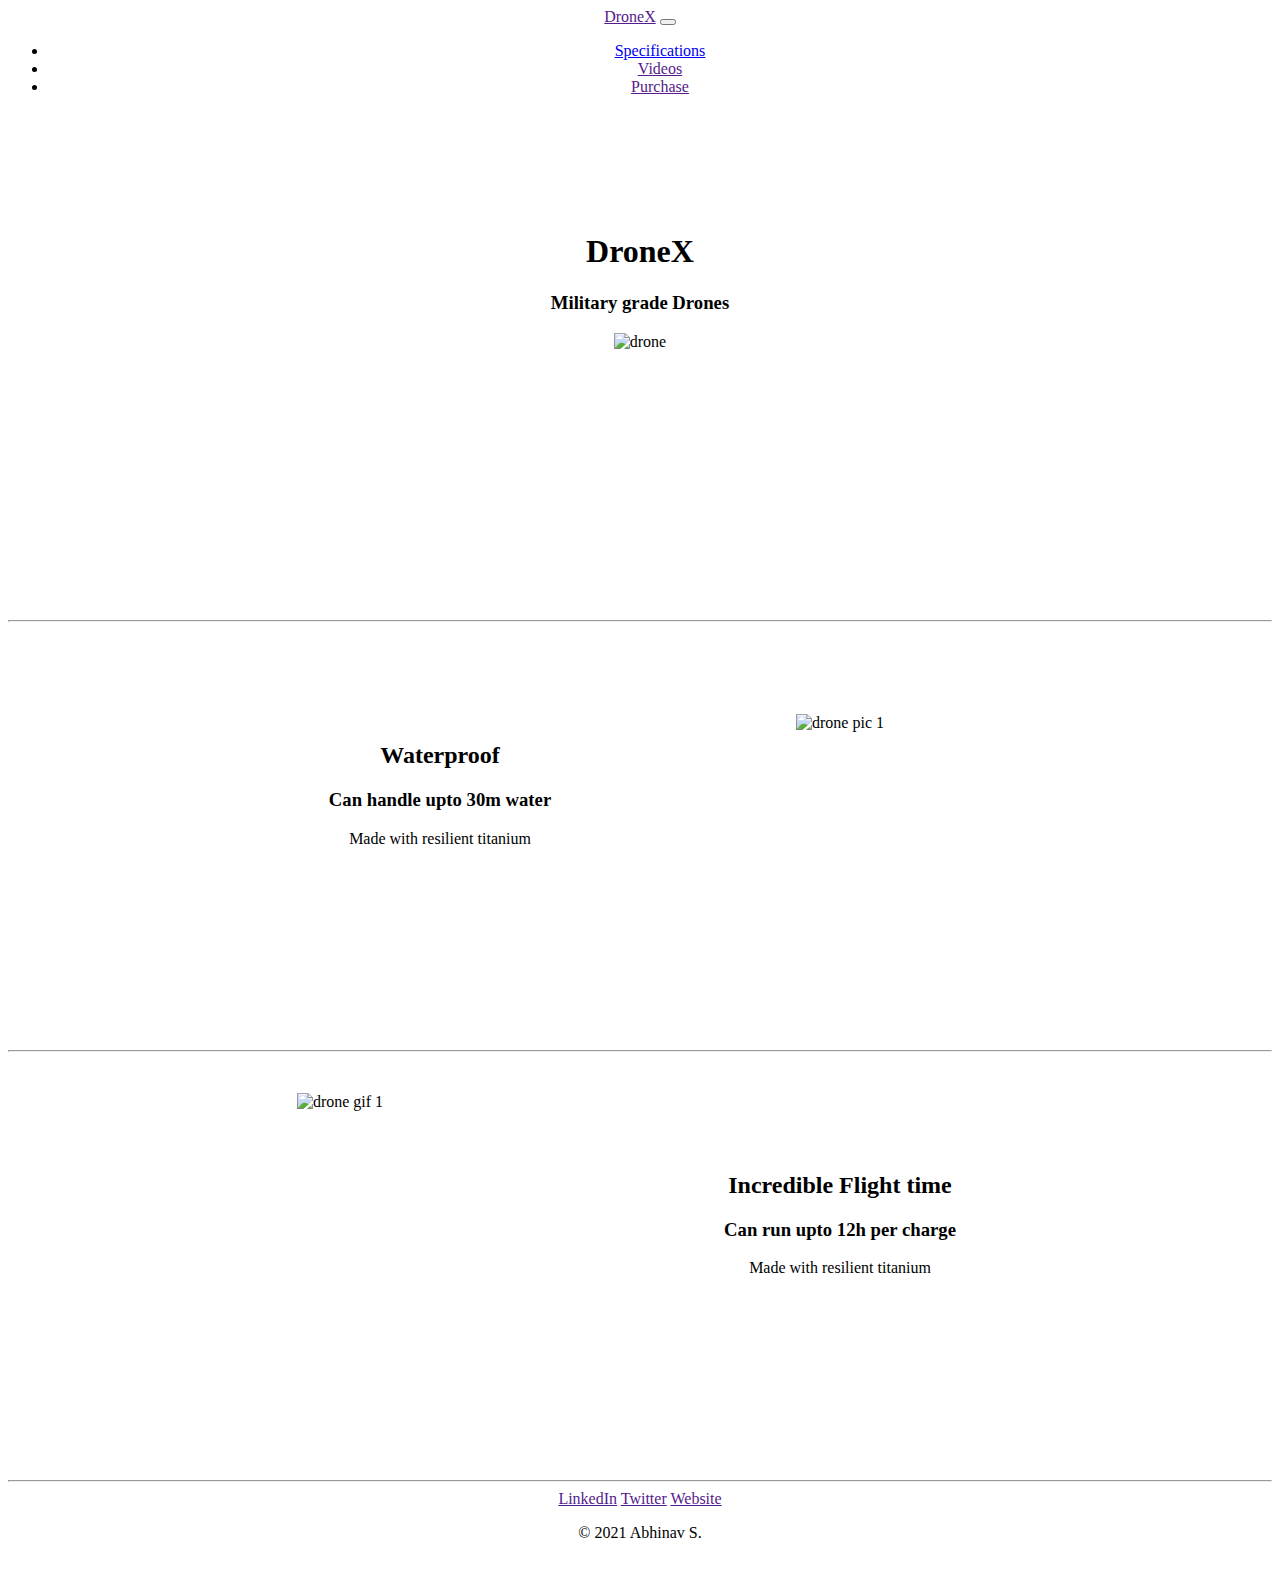
==== home.html @ 3ac06222 "Rename index.html to home.html" ====
<!DOCTYPE html>
<html lang="en" dir="ltr">
  <head>
    <meta charset="utf-8">
    <title>Bootstrap installation</title>
    <link rel="stylesheet" href="https://cdn.jsdelivr.net/npm/bootstrap@4.6.0/dist/css/bootstrap.min.css" integrity="sha384-B0vP5xmATw1+K9KRQjQERJvTumQW0nPEzvF6L/Z6nronJ3oUOFUFpCjEUQouq2+l" crossorigin="anonymous">
    <link rel="stylesheet" href="css/style.css">
  </head>
  <body>
    <nav class="navbar navbar-expand-lg bg-dark navbar-dark">
      <a class="navbar-brand" href="">DroneX</a>
      <button class="navbar-toggler" type="button" data-toggle="collapse" data-target="#navbarSupportedContent" aria-controls="navbarSupportedContent" aria-expanded="false" aria-label="Toggle navigation">
        <span class="navbar-toggler-icon"></span>
      </button>
      <div class="collapse navbar-collapse" id="navbarSupportedContent">
      <ul class="navbar-nav ml-auto">
        <li class="nav-item">
          <a class="nav-link" href="specifications.html">Specifications</a>
        </li>
        <li class="nav-item">
          <a class="nav-link" href="">Videos</a>
        </li>
        <li class="nav-item">
          <a class="nav-link" href="">Purchase</a>
        </li>
      </ul>
     </div>
    </nav>


    <div class="middle-container">
      <div class="middle-container-1">
        <h1 class="helloworld">DroneX</h1>
        <h3>Military grade Drones</h3>
      </div>
      <img class="drone1" src="https://images-na.ssl-images-amazon.com/images/I/61j4acmknmL._AC_SL1500_.jpg" alt="drone">
    </div>
    <hr>
    <div class="mc-2">

      <div class="spec-1">
        <h2>Waterproof</h2>
        <h3>Can handle upto 30m water</h3>
        <p>Made with resilient titanium</p>
        <img class="drone-pic-1" src="https://images-na.ssl-images-amazon.com/images/I/71HNW1YfAXL._AC_SL1500_.jpg" alt="drone pic 1">

      </div>
      <hr>
      <div class="spec-2">
        <h2>Incredible Flight time</h2>
        <h3>Can run upto 12h per charge</h3>
        <p>Made with resilient titanium</p>
        <img class="drone-gif-1" src="https://media.giphy.com/media/vfZ7EwPyLnnRm/giphy.gif" alt="drone gif 1">

      </div>
      <hr>

    </div>

    <div class="bottom-container">
      <a class="footer-link" href="">LinkedIn</a>
      <a class="footer-link" href="">Twitter</a>
      <a class="footer-link" href="">Website</a>
      <p class="bottomnote">© 2021 Abhinav S.</p>
    </div>

    <script src="https://code.jquery.com/jquery-3.2.1.slim.min.js" integrity="sha384-KJ3o2DKtIkvYIK3UENzmM7KCkRr/rE9/Qpg6aAZGJwFDMVNA/GpGFF93hXpG5KkN" crossorigin="anonymous"></script>
    <script src="https://cdnjs.cloudflare.com/ajax/libs/popper.js/1.12.9/umd/popper.min.js" integrity="sha384-ApNbgh9B+Y1QKtv3Rn7W3mgPxhU9K/ScQsAP7hUibX39j7fakFPskvXusvfa0b4Q" crossorigin="anonymous"></script>
    <script src="https://maxcdn.bootstrapcdn.com/bootstrap/4.0.0/js/bootstrap.min.js" integrity="sha384-JZR6Spejh4U02d8jOt6vLEHfe/JQGiRRSQQxSfFWpi1MquVdAyjUar5+76PVCmYl" crossorigin="anonymous"></script>

  </body>
</html>
---- css/style.css ----
body{
  text-align: center;

    overflow-x:hidden;
}


.middle-container-1{
  margin-top: 50px;
}
.middle-container{
  margin-top: 0;
  height: 500px;
}
.middle-container-1{
  margin-top: 0;
  padding-top: 100px;
}
.bottom-container{
  z-index: 2;
}
.spec-1{
  position:relative;
  right: 200px;
  top: 100px;
  height: 400px;
}



.spec-2{
  height: 400px;
  position:relative;
  left: 200px;
  top: 100px;
  z-index: -1;

}
.drone1{
   height: 400px;
   width: 400px;
}

.drone-pic-1{
  height: 200px;
  position: relative;
  left:400px;
  bottom: 150px;

}

.drone-gif-1{
  height: 300px;
  position: relative;
  right: 500px;
  bottom: 200px;

}
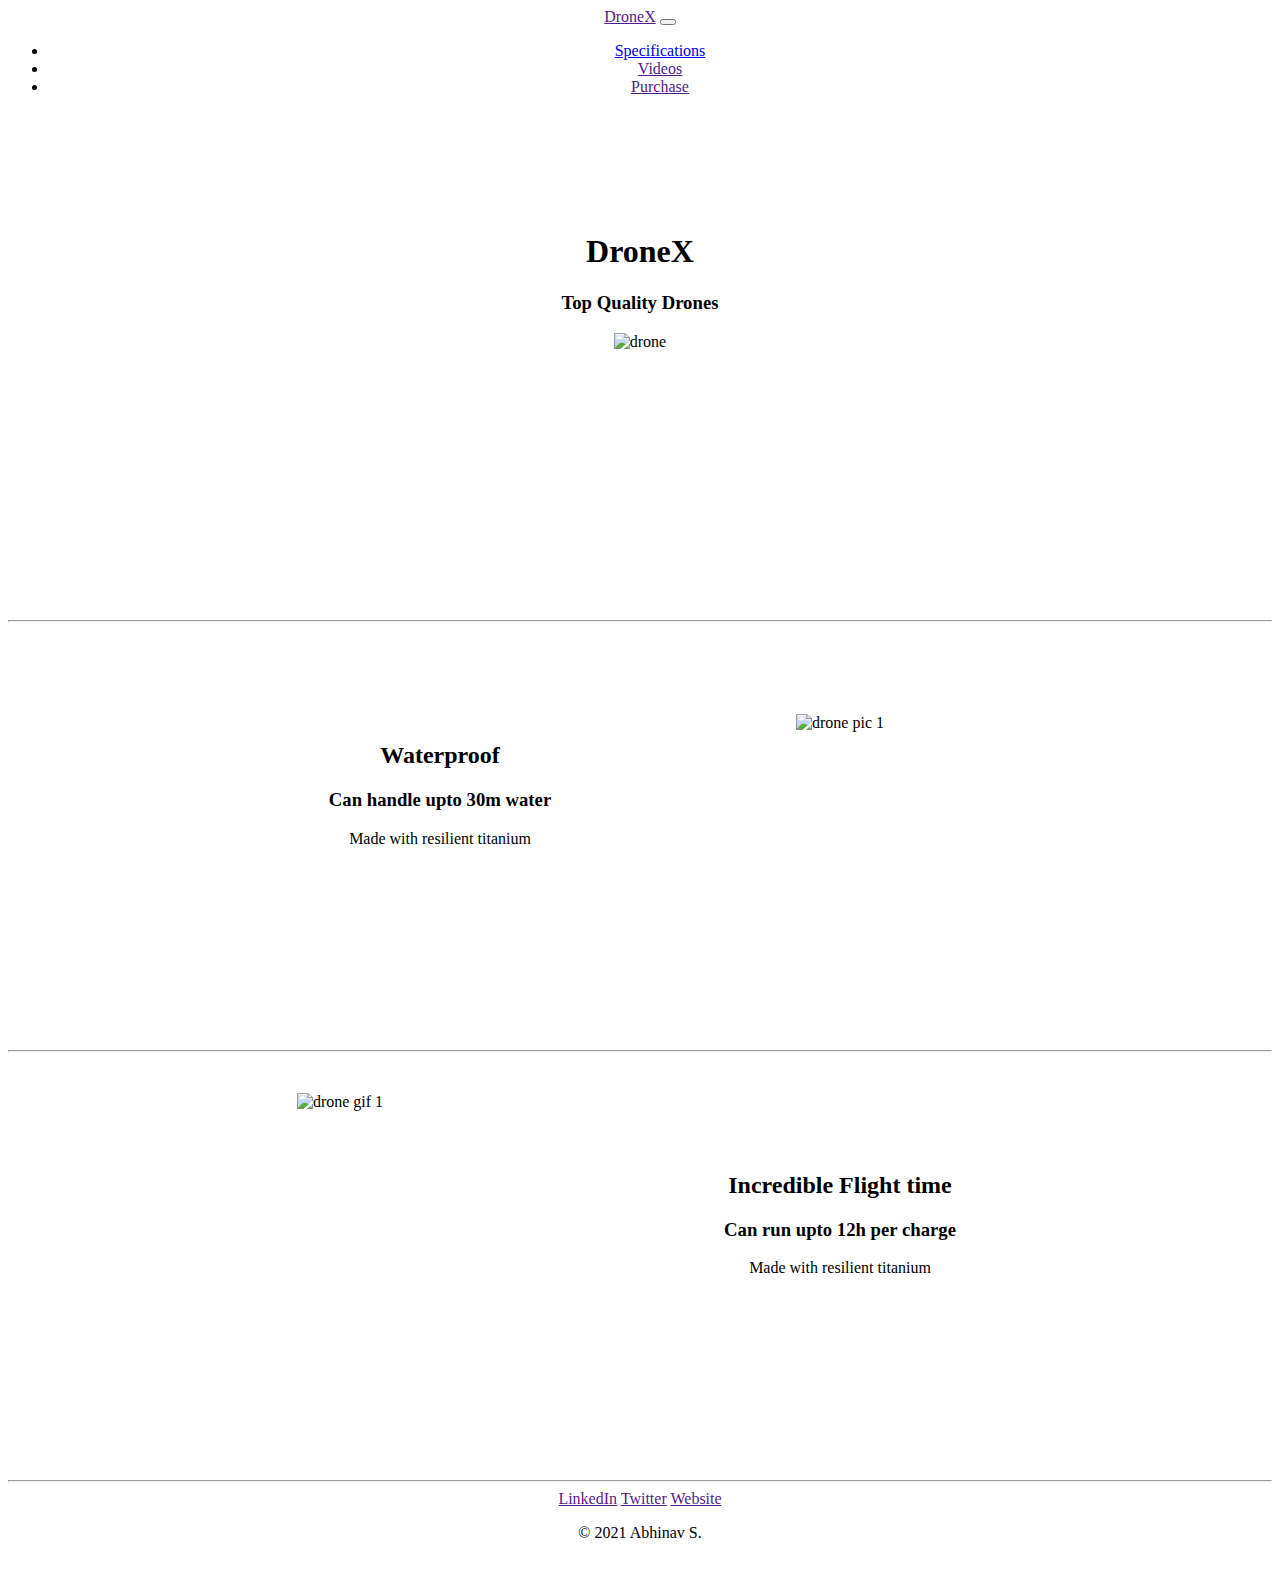
==== commit 3fcdbf0d: "Update home.html" ====
--- a/home.html
+++ b/home.html
@@ -31,7 +31,7 @@
     <div class="middle-container">
       <div class="middle-container-1">
         <h1 class="helloworld">DroneX</h1>
-        <h3>Military grade Drones</h3>
+        <h3> Top Quality Drones</h3>
       </div>
       <img class="drone1" src="https://images-na.ssl-images-amazon.com/images/I/61j4acmknmL._AC_SL1500_.jpg" alt="drone">
     </div>
